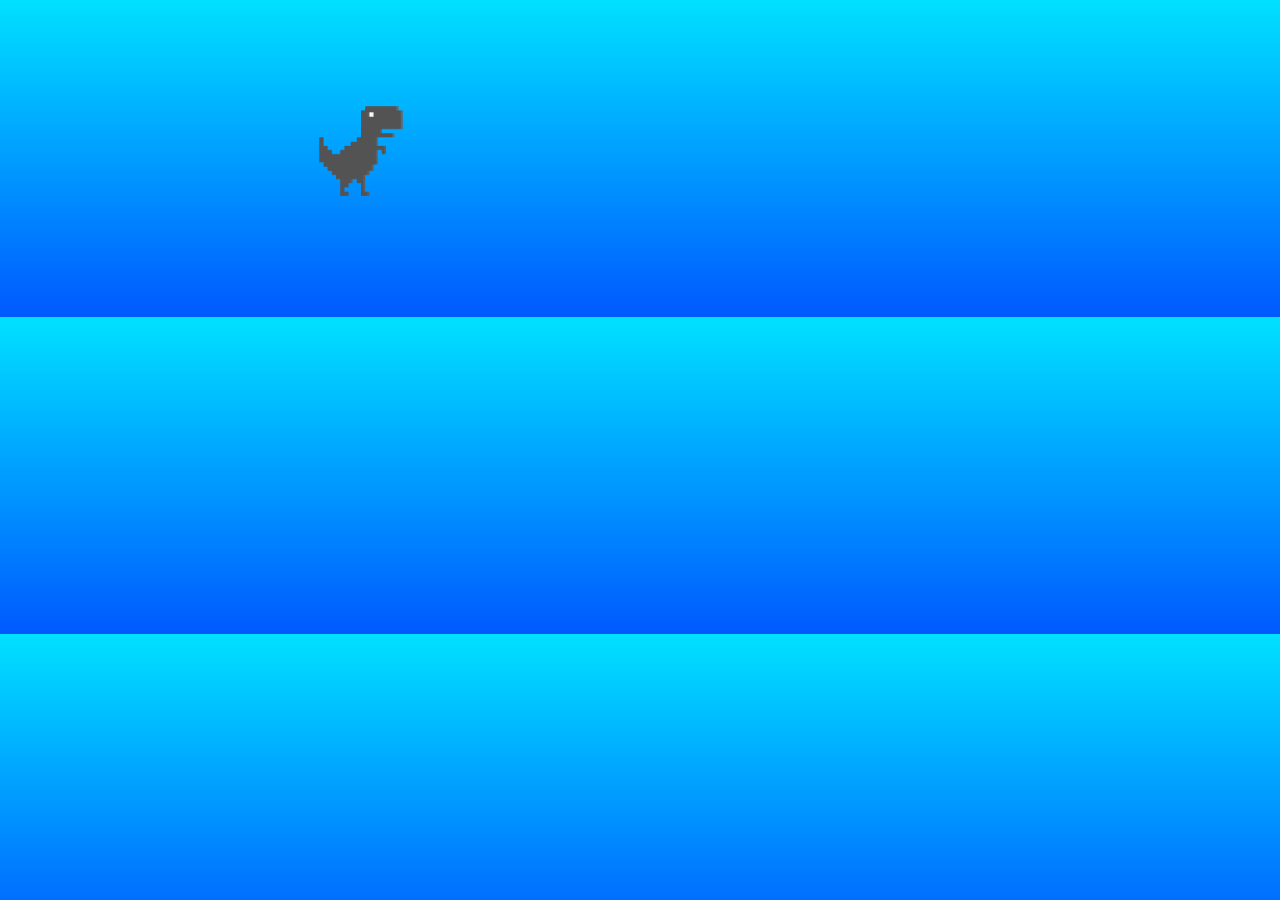
==== menu.html @ 26f6cdf1 "Add files via upload" ====
<!DOCTYPE html>
<html lang="en">
<head>
    <meta charset="UTF-8">
    <meta http-equiv="X-UA-Compatible" content="IE=edge">
    <meta name="viewport" content="width=device-width, initial-scale=1.0">
    <title>Dino</title>   
    <script>
        function logs() {
    document.getElementById("qqe").style.display = "none";
    document.getElementById("addc").style.display = "block";
}

setTimeout(logs, 3000)

    </script>
</head>

<style>

#buthon {
    position: absolute;
    top: 130px;
    left: 380px
}
#buthons {
    position: absolute;
    top: 180px;
    left: 370px
}
#ec {
    position: absolute;
    left: 70px;
    top: 100px;
    font-size: 40px;
 
    display: none;
}
#adaqd {
    position: absolute;
    left: 390px;
    
}
#set {
        position: absolute;
        top: 50px;
        left: 310px;
        height: 10px;
        padding: 100px; /* Поля вокруг текста */
      border-radius: 25px;
    background: rgb(0, 0, 0); /* Цвет фона */
    display: none;
    }
#ew {
    position: absolute;
    top: 100px;
    left: 315px;
    color:white;
    font-size: 30px;
    display: none;
}
#fa {
    position: absolute;
    left: 600px;
    top: 1px;
}
#fea {
    position: absolute;
    width: 100px;
    height: 100px;
    top: 190px;
    left: 180px;
}
#feo {
    position: absolute;
    width: 100px;
    height: 100px;
    top: 190px;
    left: 490px;
}
#qqe {
    position: absolute;
    width: 100px;
    height: 100px;
    top: 102px;
    left: 311px;
    animation: l 4s infinite linear;

}
#rq {
    position: absolute;
    top: 10px;
}
#addc {
    display: none;
}   
@keyframes l {
0% {
    transform: rotate(-360deg);
}
100% {
    transform: rotate(360deg);
}
}
body {
  width: 10px;
  height: 301px;
  background: linear-gradient(rgb(0, 225, 255), rgb(0, 89, 255));

}

#din {
    width: 48px;
    height: 49px;
    background-image: url(img/offline-sprite-dwx.png);
    background-size: 47px 50px;
    position: relative;
    top: 114px;

}


@media screen and (orientation: portrait) {
#ec {
   display: block;
    }
#buthon {
    display: none;
}

  }</style>

<body>
<div ><img id="qqe" src="img/googe_dino.png"></div>

      <div id="addc">
<img id="rq" src="img/Без названия.png">
<img id="fa" src="img/Без названия.png">
<img id="feo" src="img/googe_dino.png">
<img id="fea" src="img/googe_dinoda.png">
<p id="adaqd">1.4v beta</p>
<div id="din"></div>
<button onclick="document.location.replace('index.html')" id="buthon">Играть</button>
<button onclick="document.getElementById('set').style.display = 'block'
                 document.getElementById('ew').style.display = 'block' " id="buthons">Настройки</button>
<div id="set" onclick="document.getElementById('ew').style.display = 'none'
document.getElementById('set').style.display = 'none' "></div>
<p id="ew">Тут ничего нет</p>
<p id="ec">Переверни телефон другой стороной Пожалусто</p>
</div>
</body>
</html>
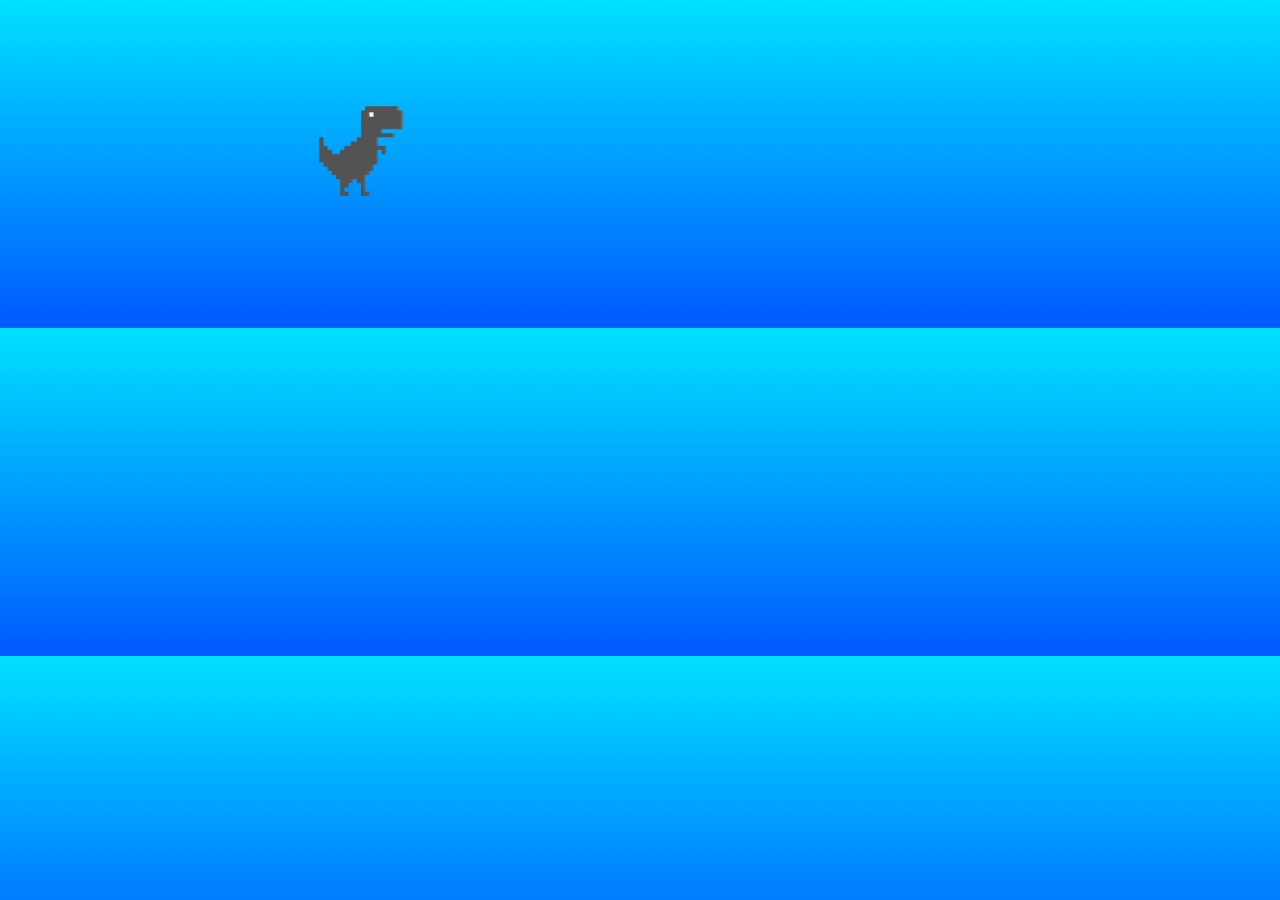
==== commit 538b527f: "Add files via upload" ====
--- a/menu.html
+++ b/menu.html
@@ -1,10 +1,13 @@
 <!DOCTYPE html>
 <html lang="en">
 <head>
+    <link rel="shortcut icon" href="/img/prewiev.png" type="image/png">
     <meta charset="UTF-8">
     <meta http-equiv="X-UA-Compatible" content="IE=edge">
     <meta name="viewport" content="width=device-width, initial-scale=1.0">
-    <title>Dino</title>   
+    <title>Dino</title>  
+    <script async src="https://pagead2.googlesyndication.com/pagead/js/adsbygoogle.js?client=ca-pub-1373570066887828"
+    crossorigin="anonymous"></script>
     <script>
         function logs() {
     document.getElementById("qqe").style.display = "none";
@@ -102,14 +105,15 @@
     transform: rotate(360deg);
 }
 }
-body {
+html {
   width: 10px;
-  height: 301px;
+  height: 328px;
   background: linear-gradient(rgb(0, 225, 255), rgb(0, 89, 255));
 
 }
 
 #din {
+    display: none;
     width: 48px;
     height: 49px;
     background-image: url(img/offline-sprite-dwx.png);
@@ -138,7 +142,7 @@
 <img id="fa" src="img/Без названия.png">
 <img id="feo" src="img/googe_dino.png">
 <img id="fea" src="img/googe_dinoda.png">
-<p id="adaqd">1.4v beta</p>
+<p id="adaqd">1.5v beta</p>
 <div id="din"></div>
 <button onclick="document.location.replace('index.html')" id="buthon">Играть</button>
 <button onclick="document.getElementById('set').style.display = 'block'
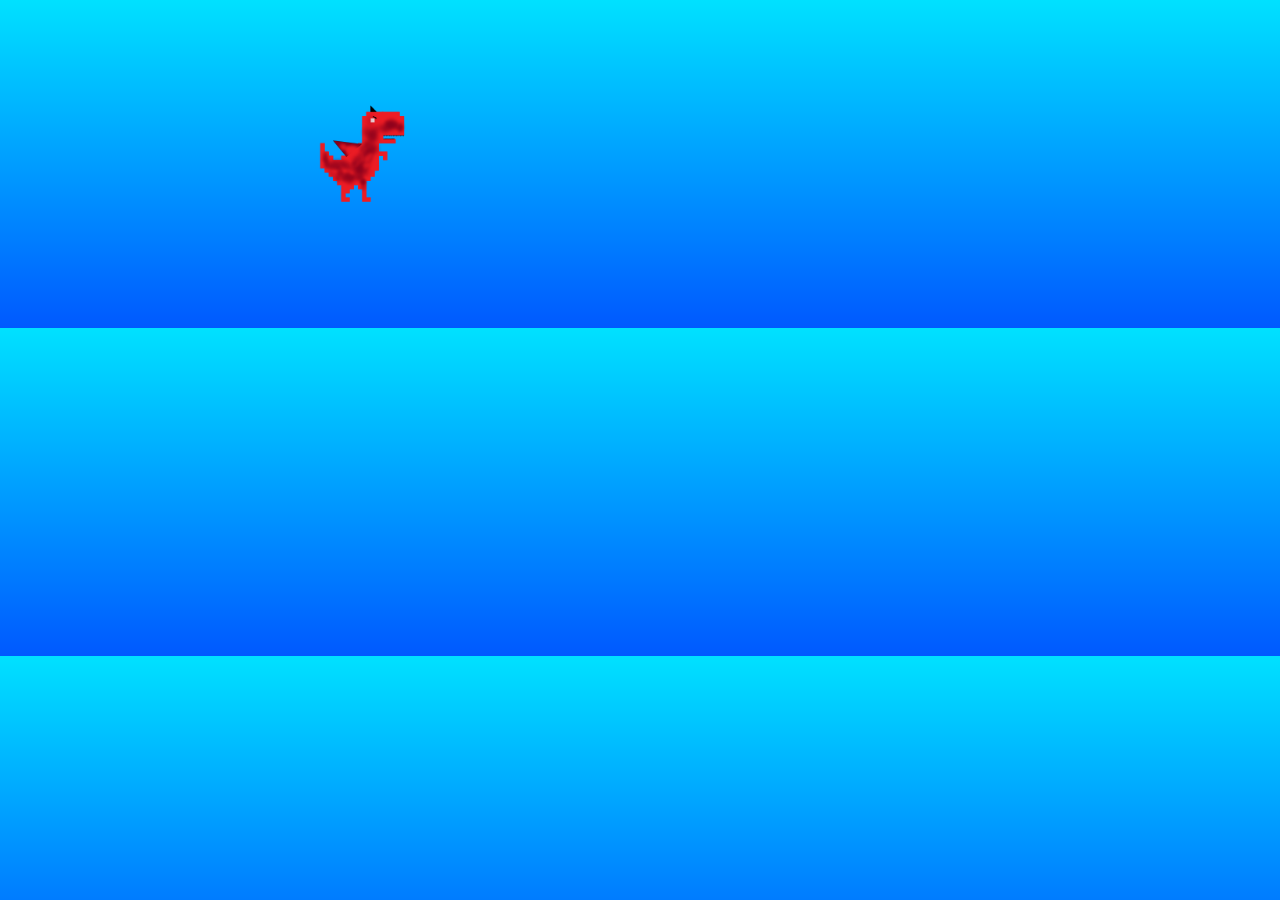
==== commit c0156fbc: "Add files via upload" ====
--- a/menu.html
+++ b/menu.html
@@ -1,7 +1,14 @@
 <!DOCTYPE html>
 <html lang="en">
 <head>
-    <link rel="shortcut icon" href="/img/prewiev.png" type="image/png">
+
+    <link rel="apple-touch-icon" sizes="180x180" href="ico/apple-touch-icon.png">
+<link rel="icon" type="image/png" sizes="32x32" href="ico/favicon-32x32.png">
+<link rel="icon" type="image/png" sizes="16x16" href="ico/favicon-16x16.png">
+<link rel="manifest" href="/site.webmanifest">
+<link rel="mask-icon" href="/safari-pinned-tab.svg" color="#5bbad5">
+<meta name="msapplication-TileColor" content="#da532c">
+<meta name="theme-color" content="#ffffff">
     <meta charset="UTF-8">
     <meta http-equiv="X-UA-Compatible" content="IE=edge">
     <meta name="viewport" content="width=device-width, initial-scale=1.0">
@@ -135,14 +142,14 @@
   }</style>
 
 <body>
-<div ><img id="qqe" src="img/googe_dino.png"></div>
+<div ><img id="qqe" src="img/demon_dino.png"></div>
 
       <div id="addc">
 <img id="rq" src="img/Без названия.png">
 <img id="fa" src="img/Без названия.png">
 <img id="feo" src="img/googe_dino.png">
 <img id="fea" src="img/googe_dinoda.png">
-<p id="adaqd">1.5v beta</p>
+<p id="adaqd">1.9v beta</p>
 <div id="din"></div>
 <button onclick="document.location.replace('index.html')" id="buthon">Играть</button>
 <button onclick="document.getElementById('set').style.display = 'block'
